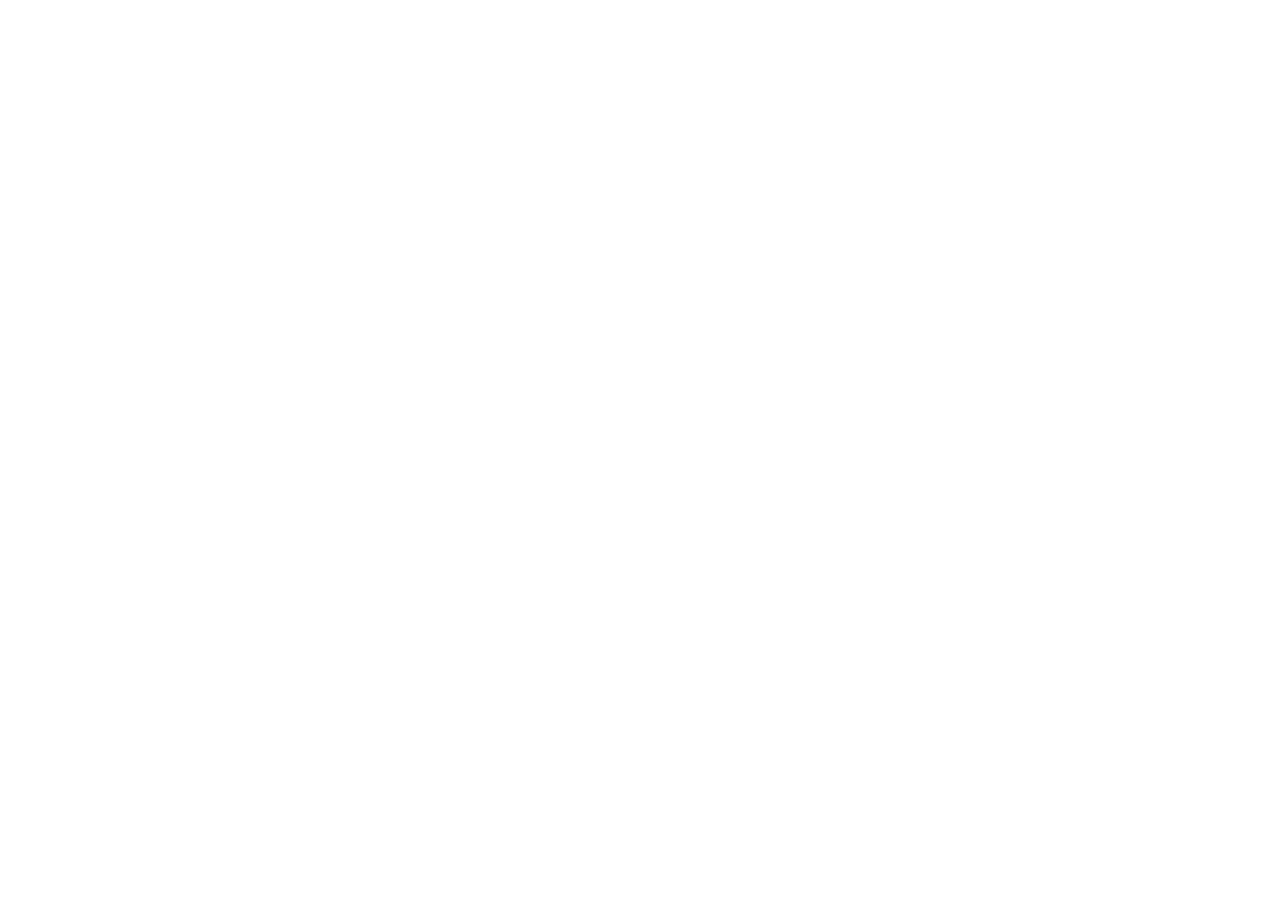
==== index.html @ 5ffcc6c7 "first commit" ====
<!DOCTYPE html>
<html lang="en">
	<head>
		<meta charset="UTF-8" />
		<meta http-equiv="X-UA-Compatible" content="IE=edge" />
		<meta name="viewport" content="width=device-width, initial-scale=1.0" />
		<title>test</title>
	</head>
	<body></body>
</html>
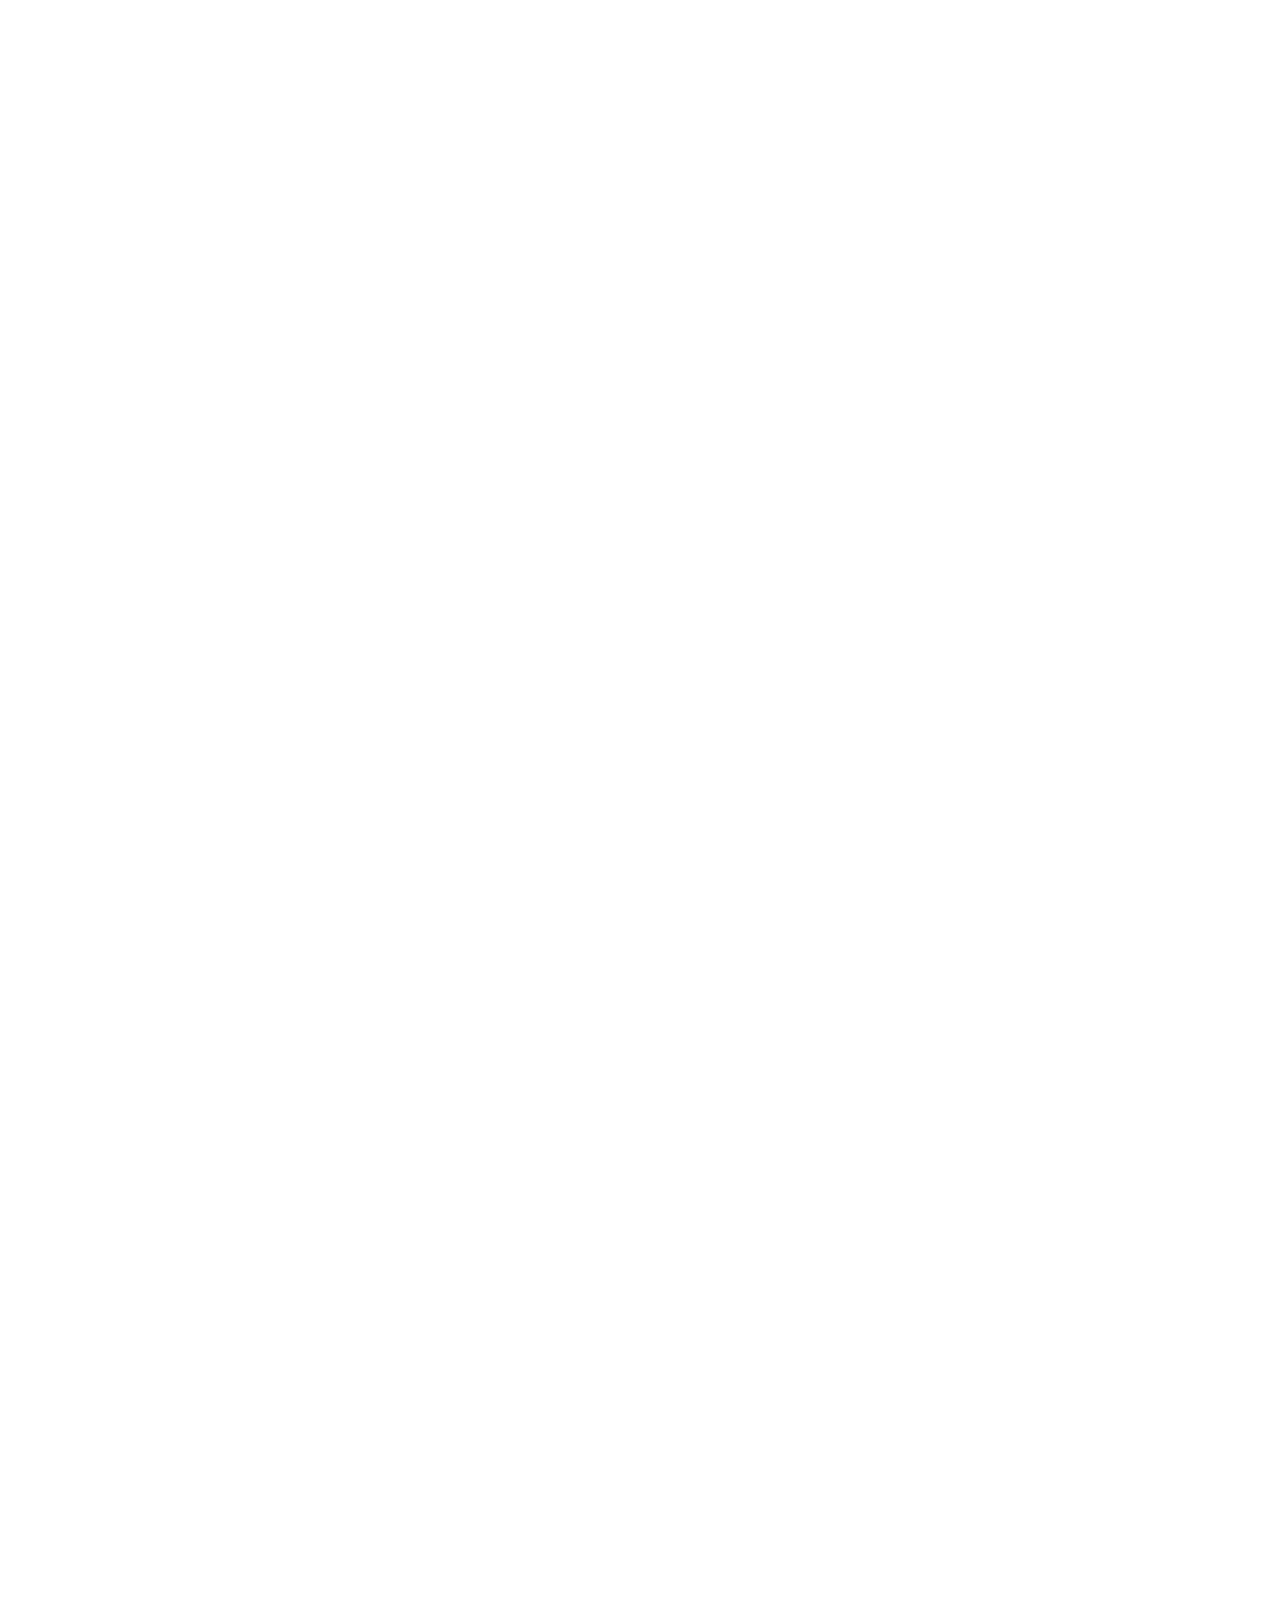
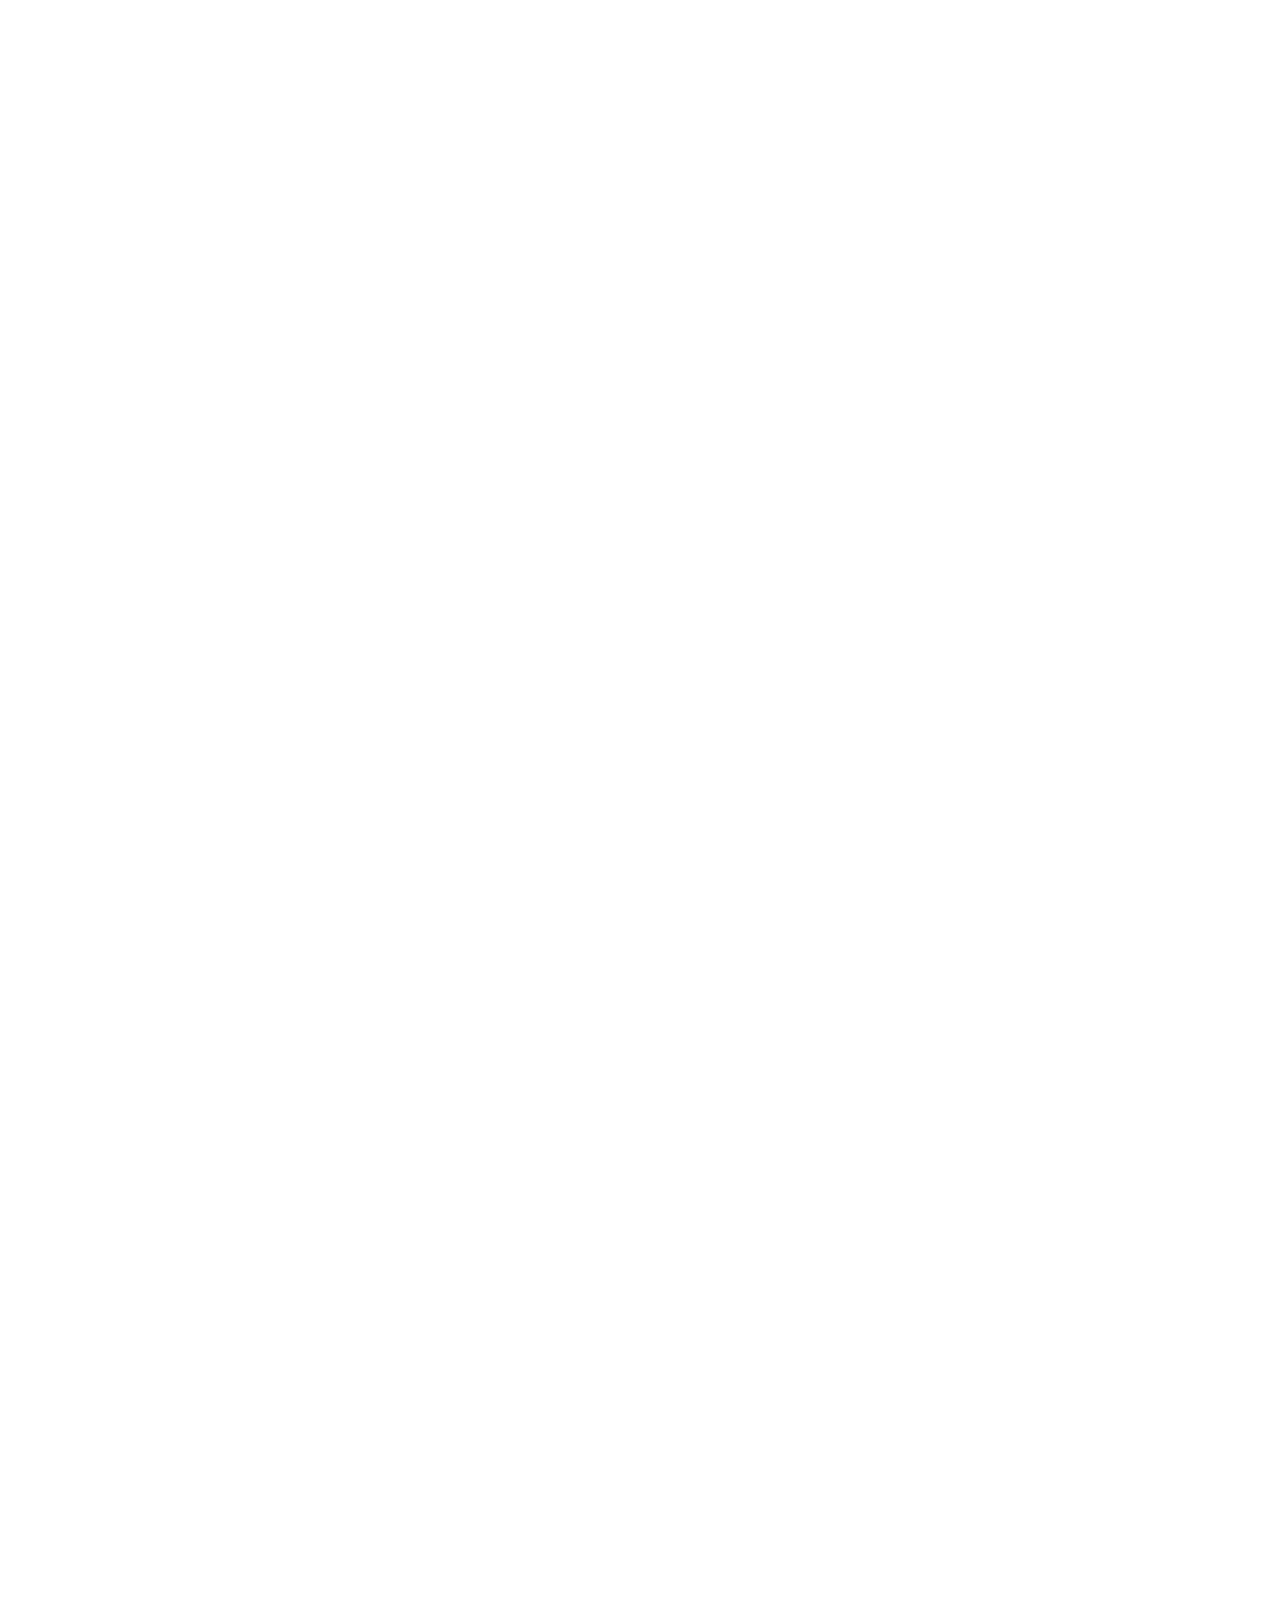
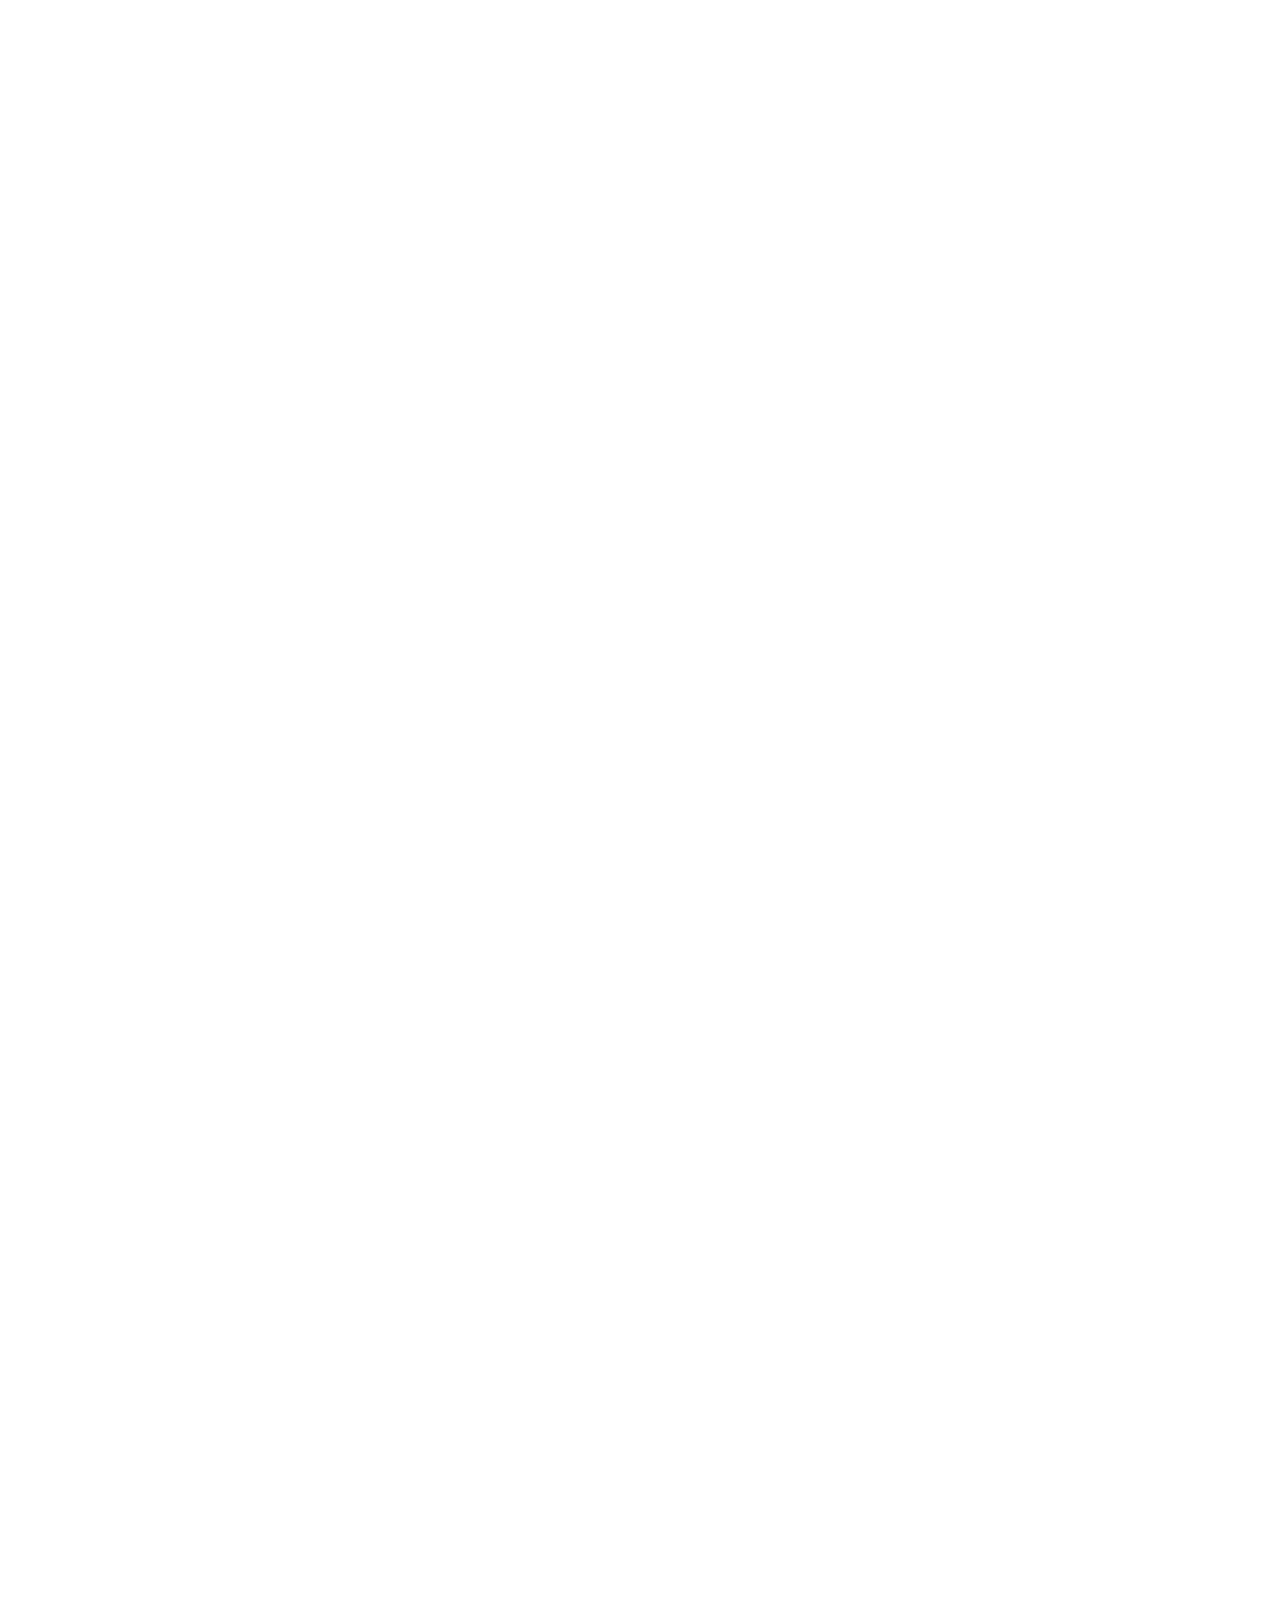
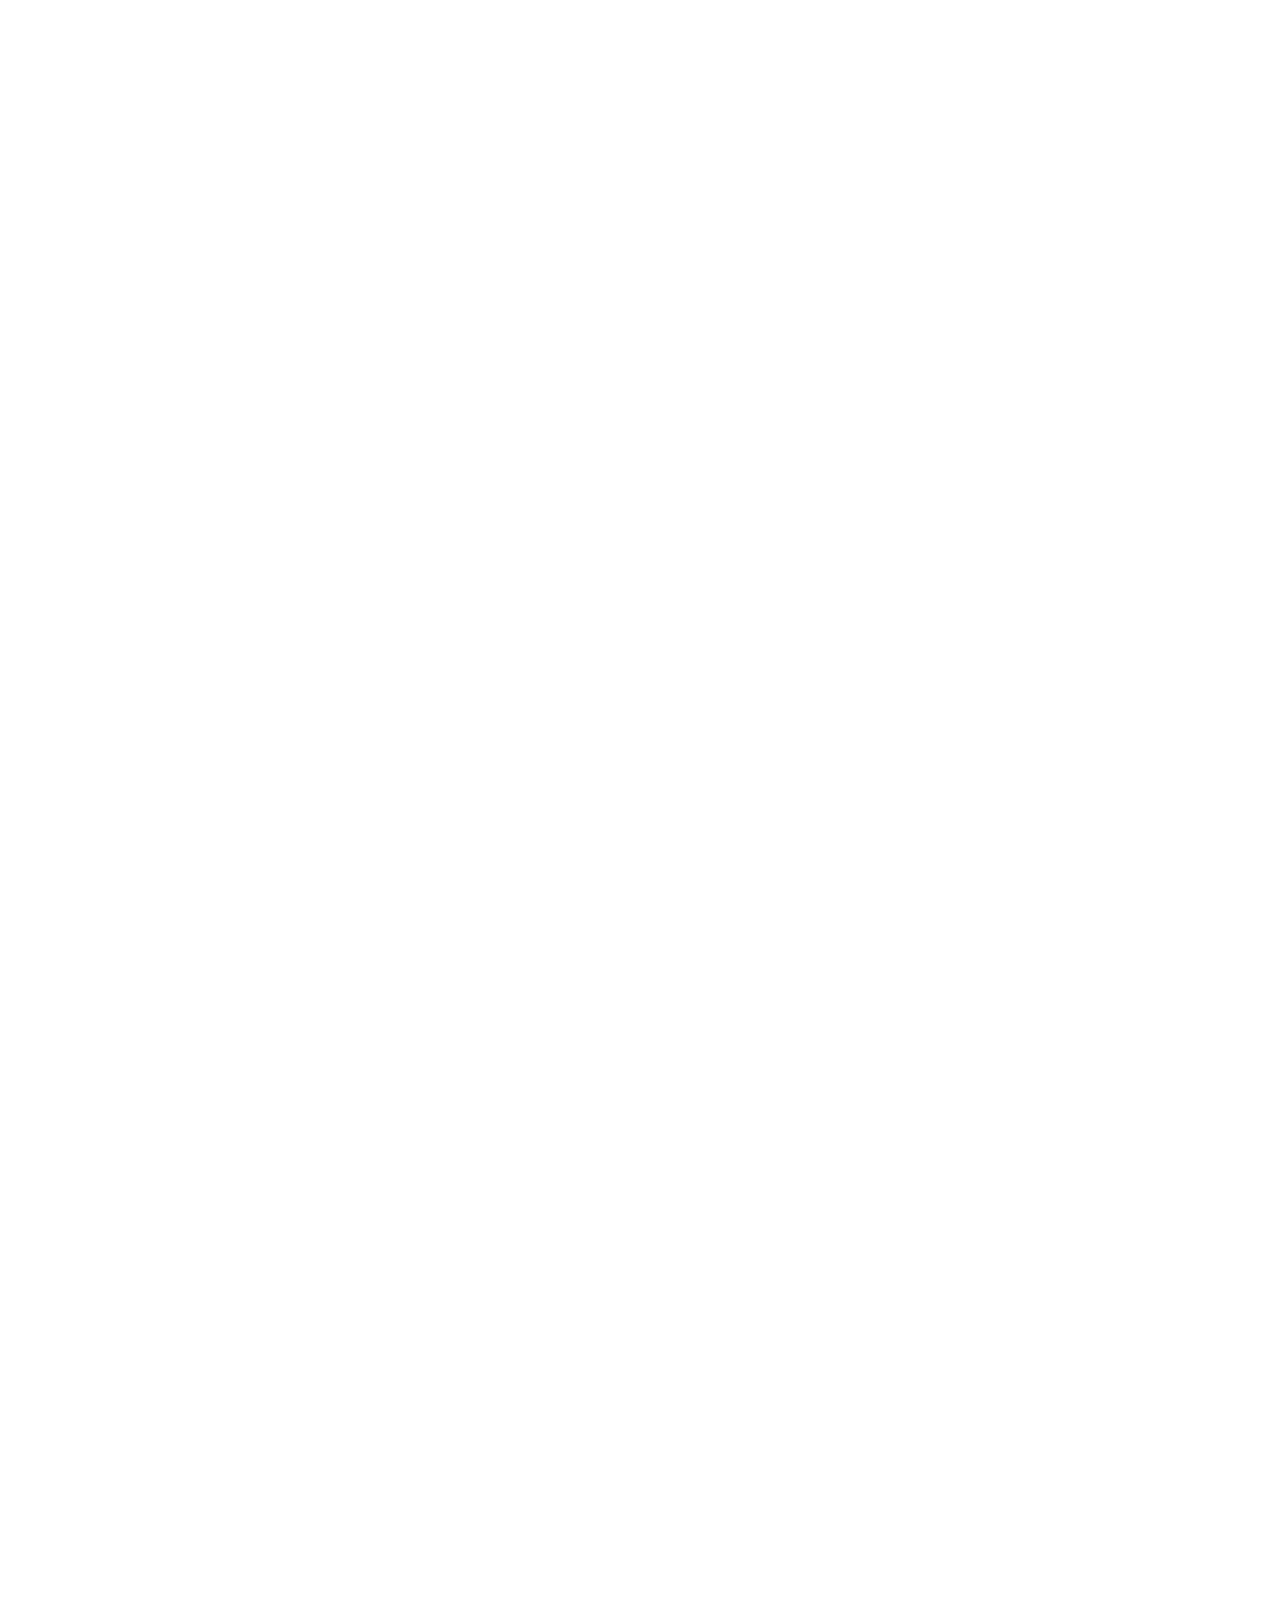
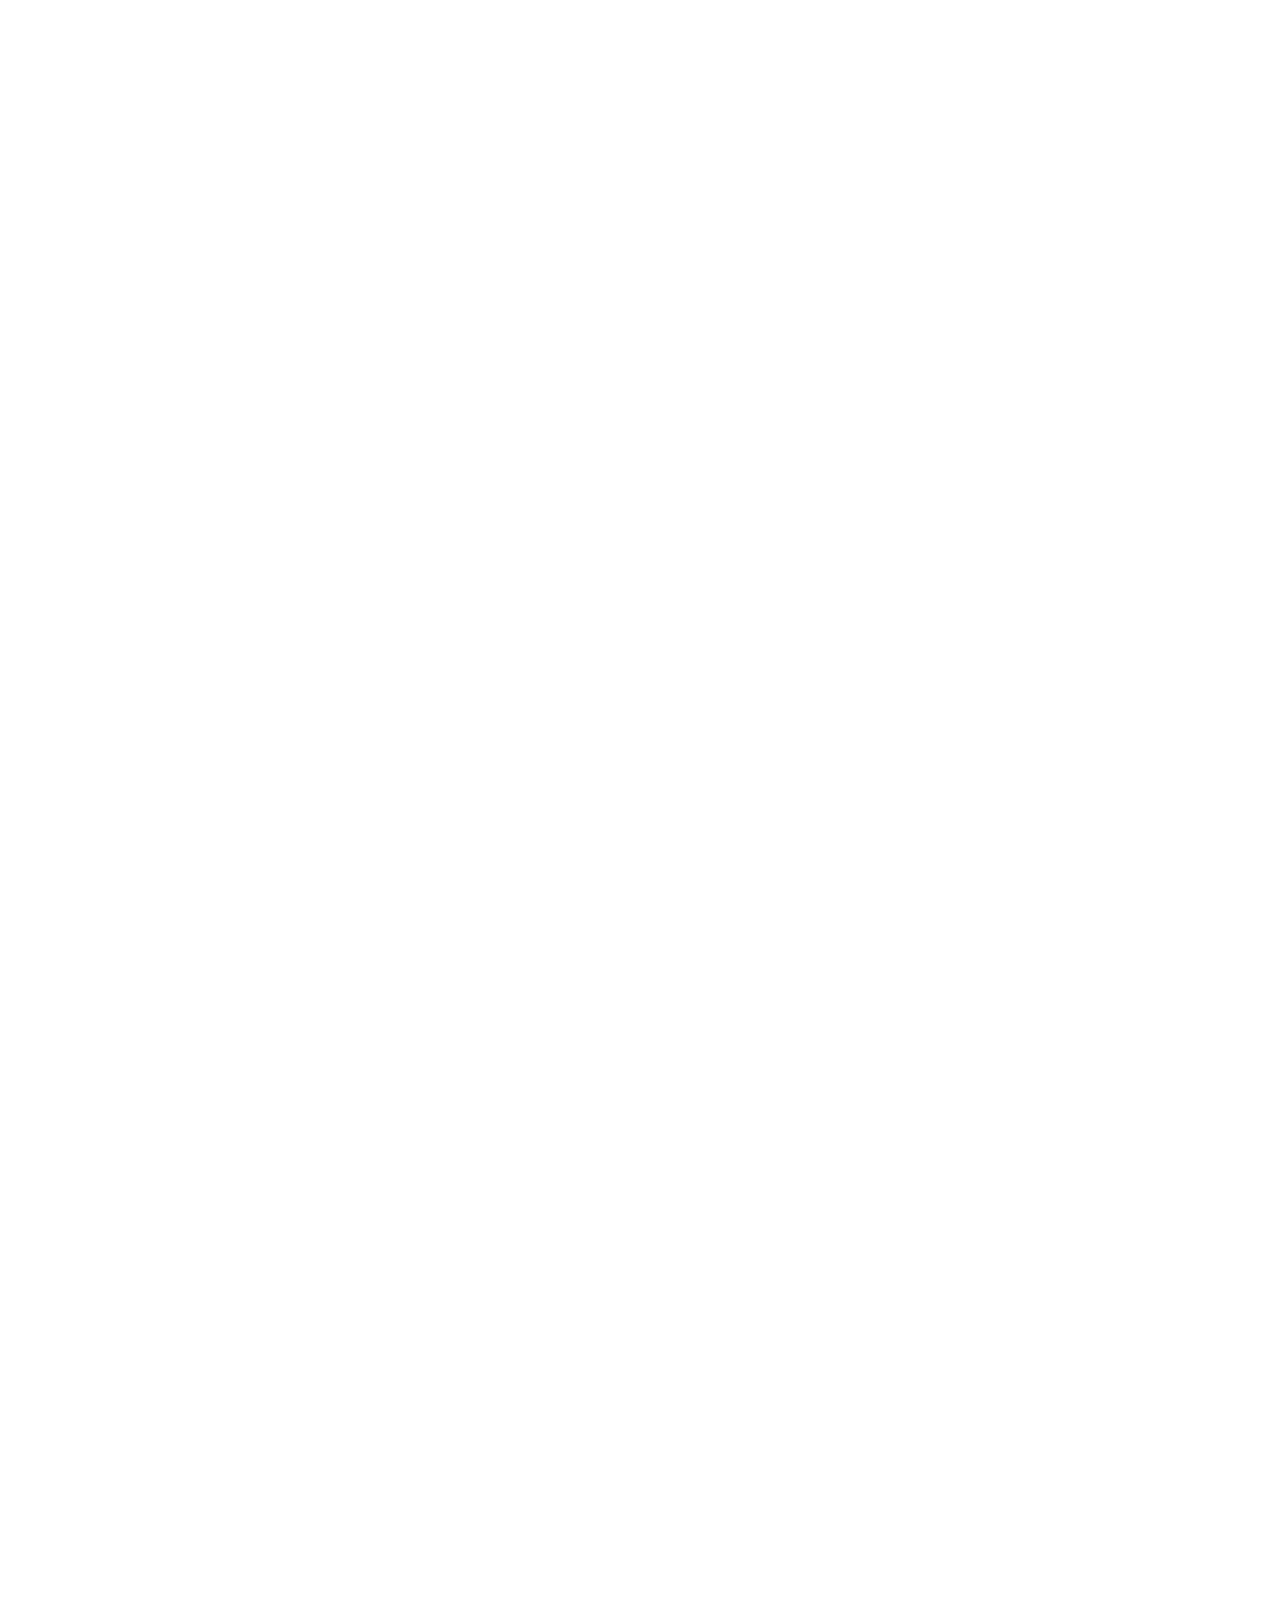
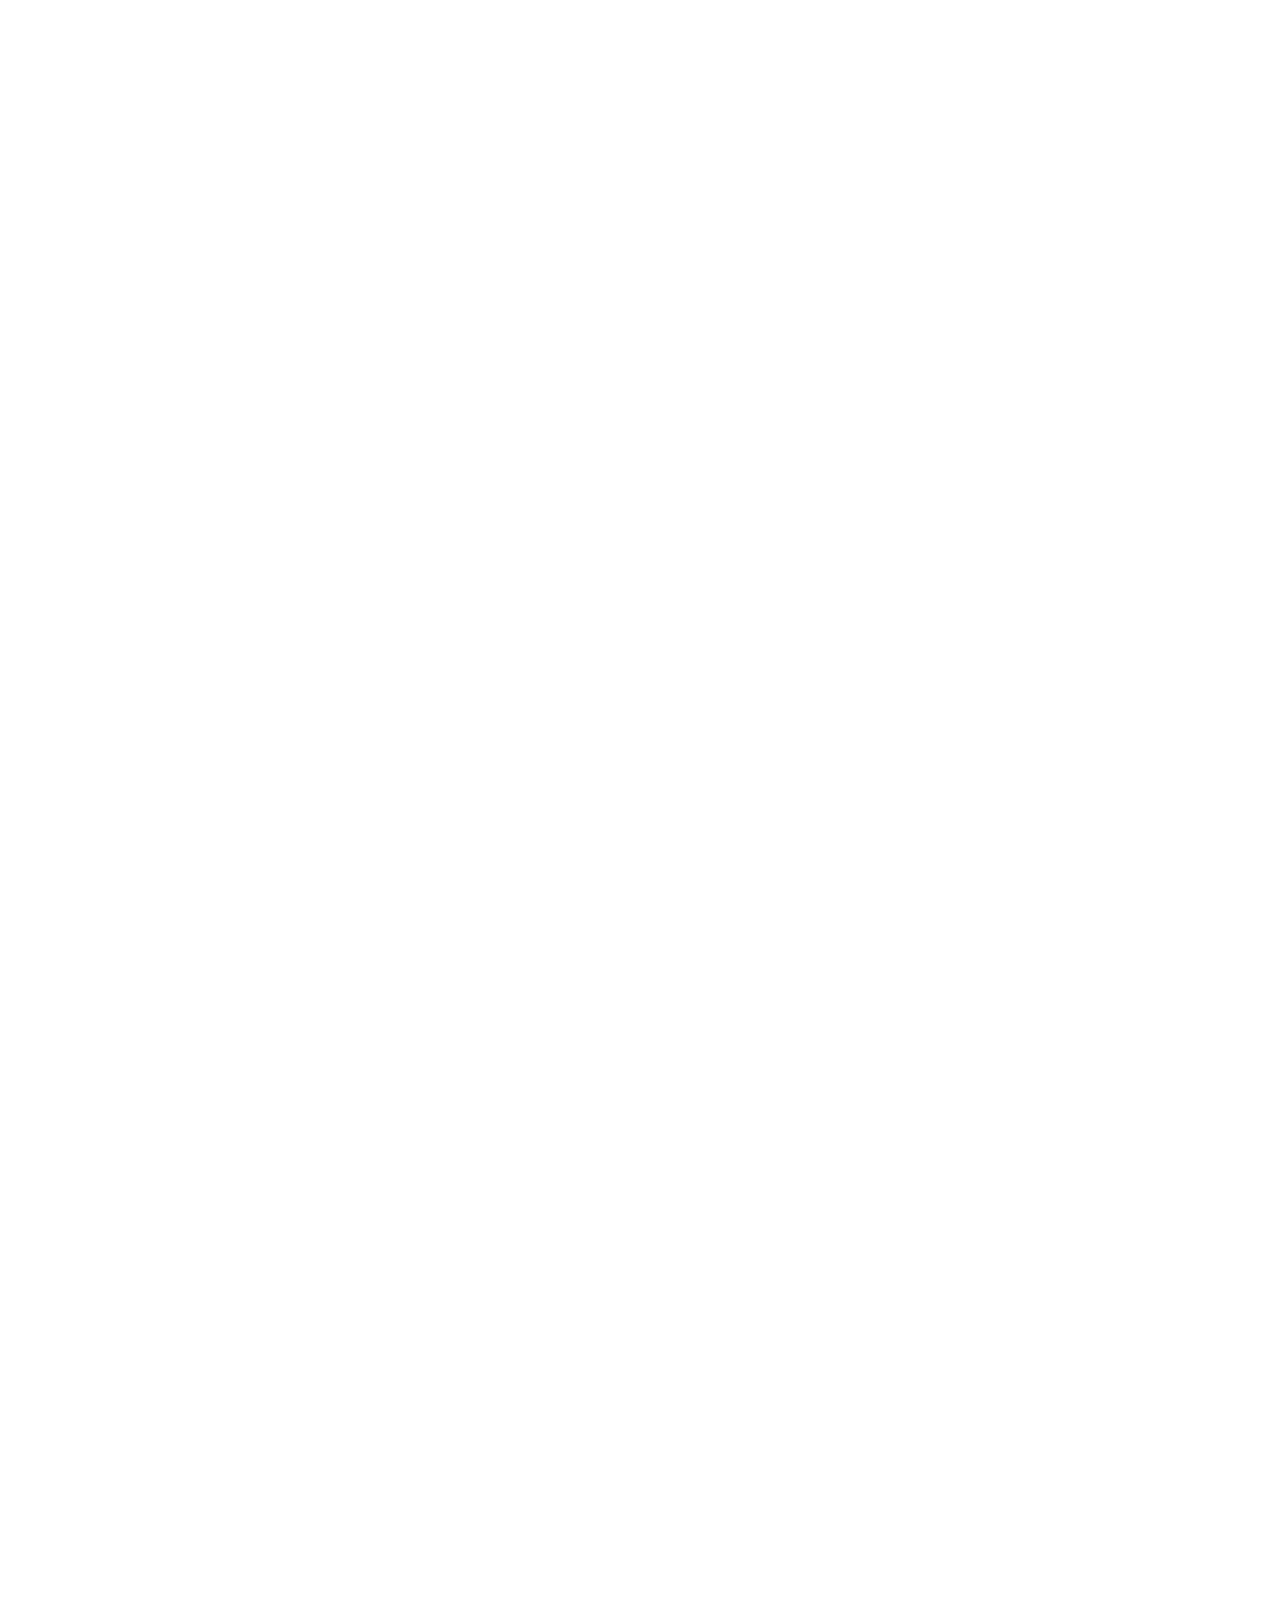
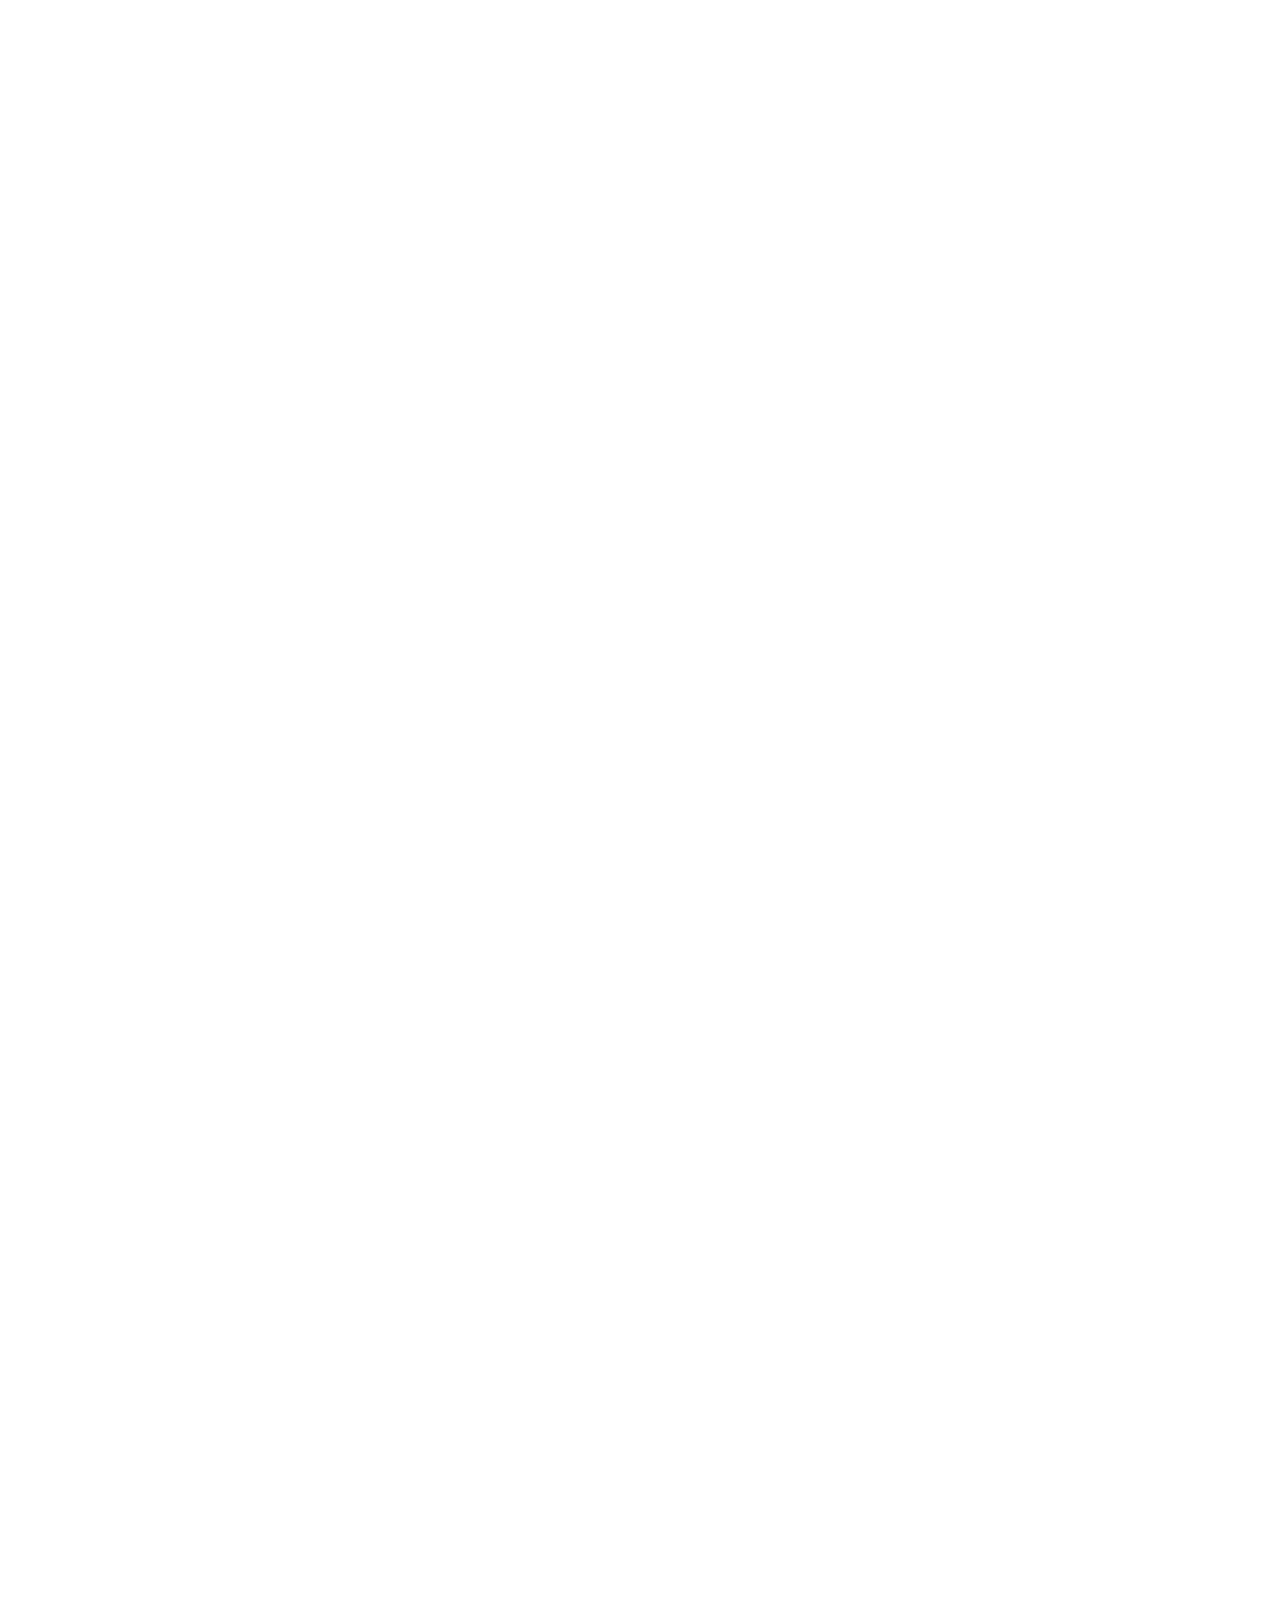
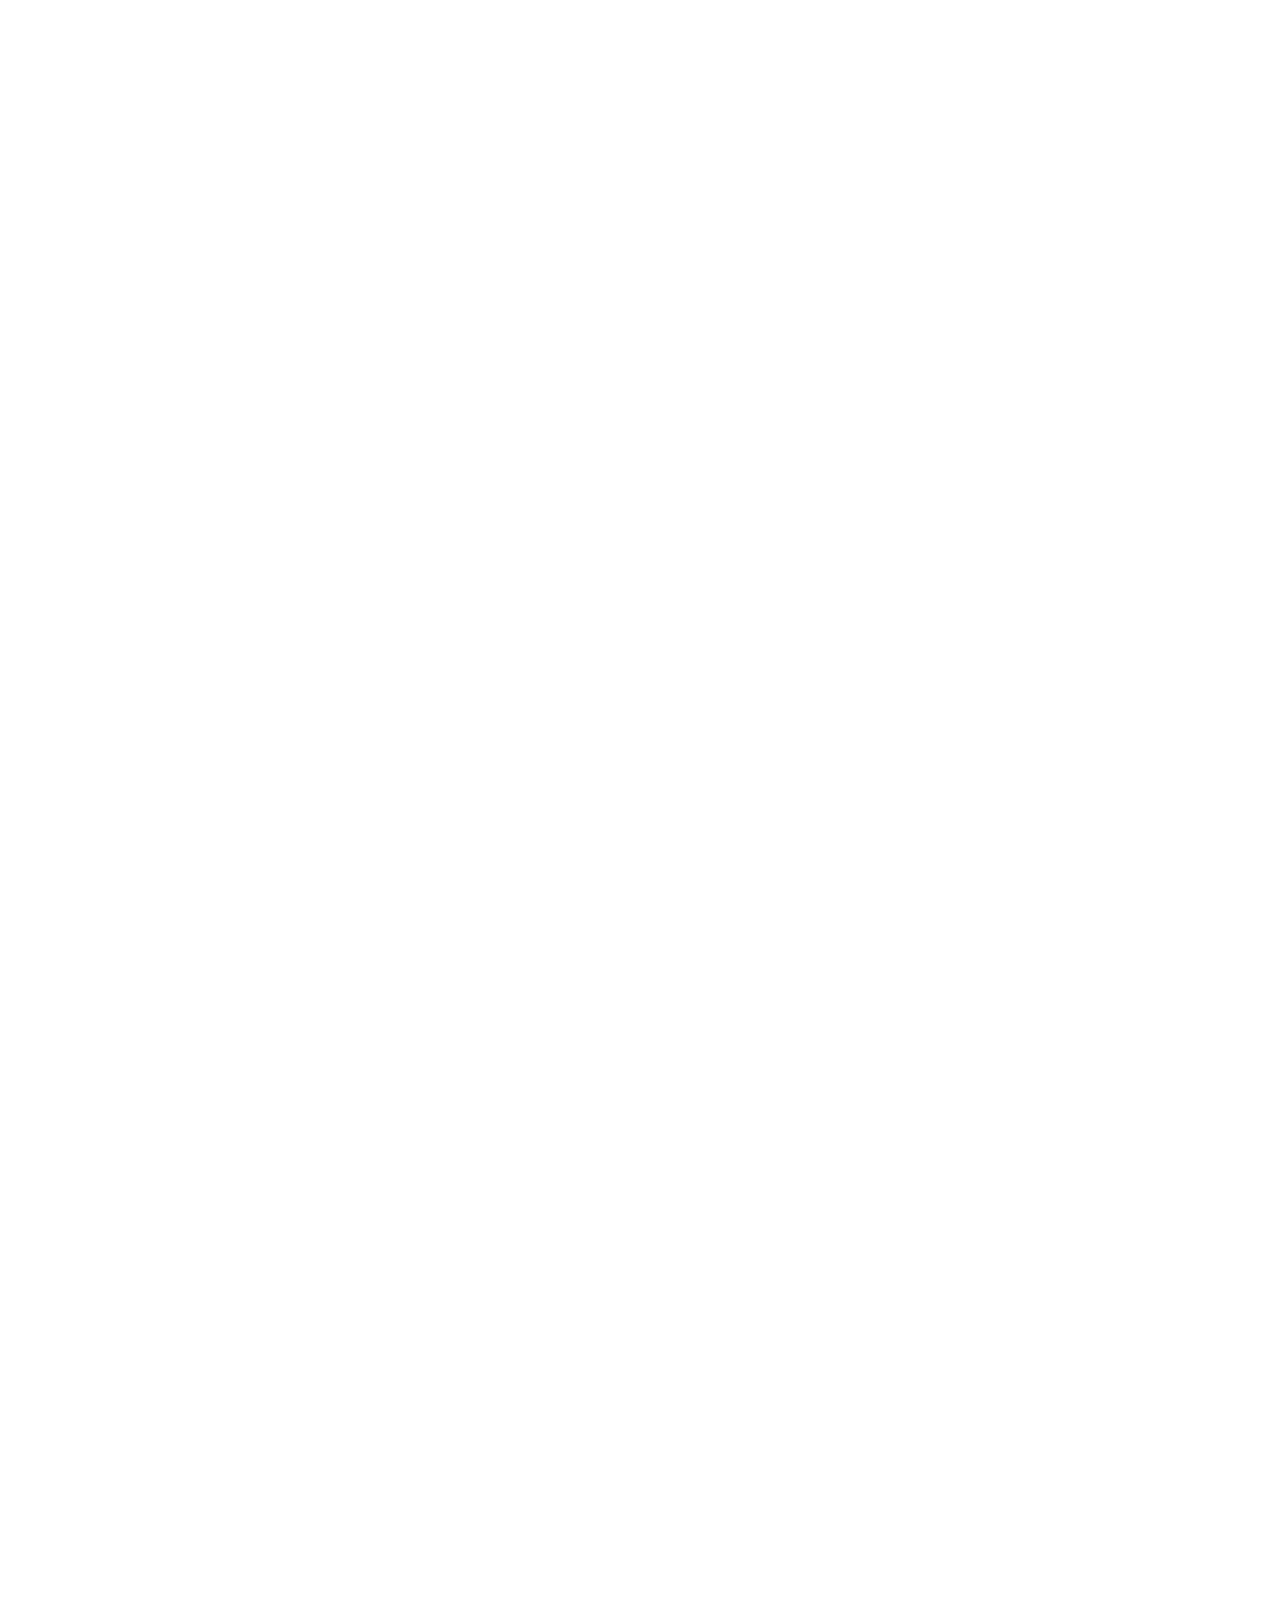
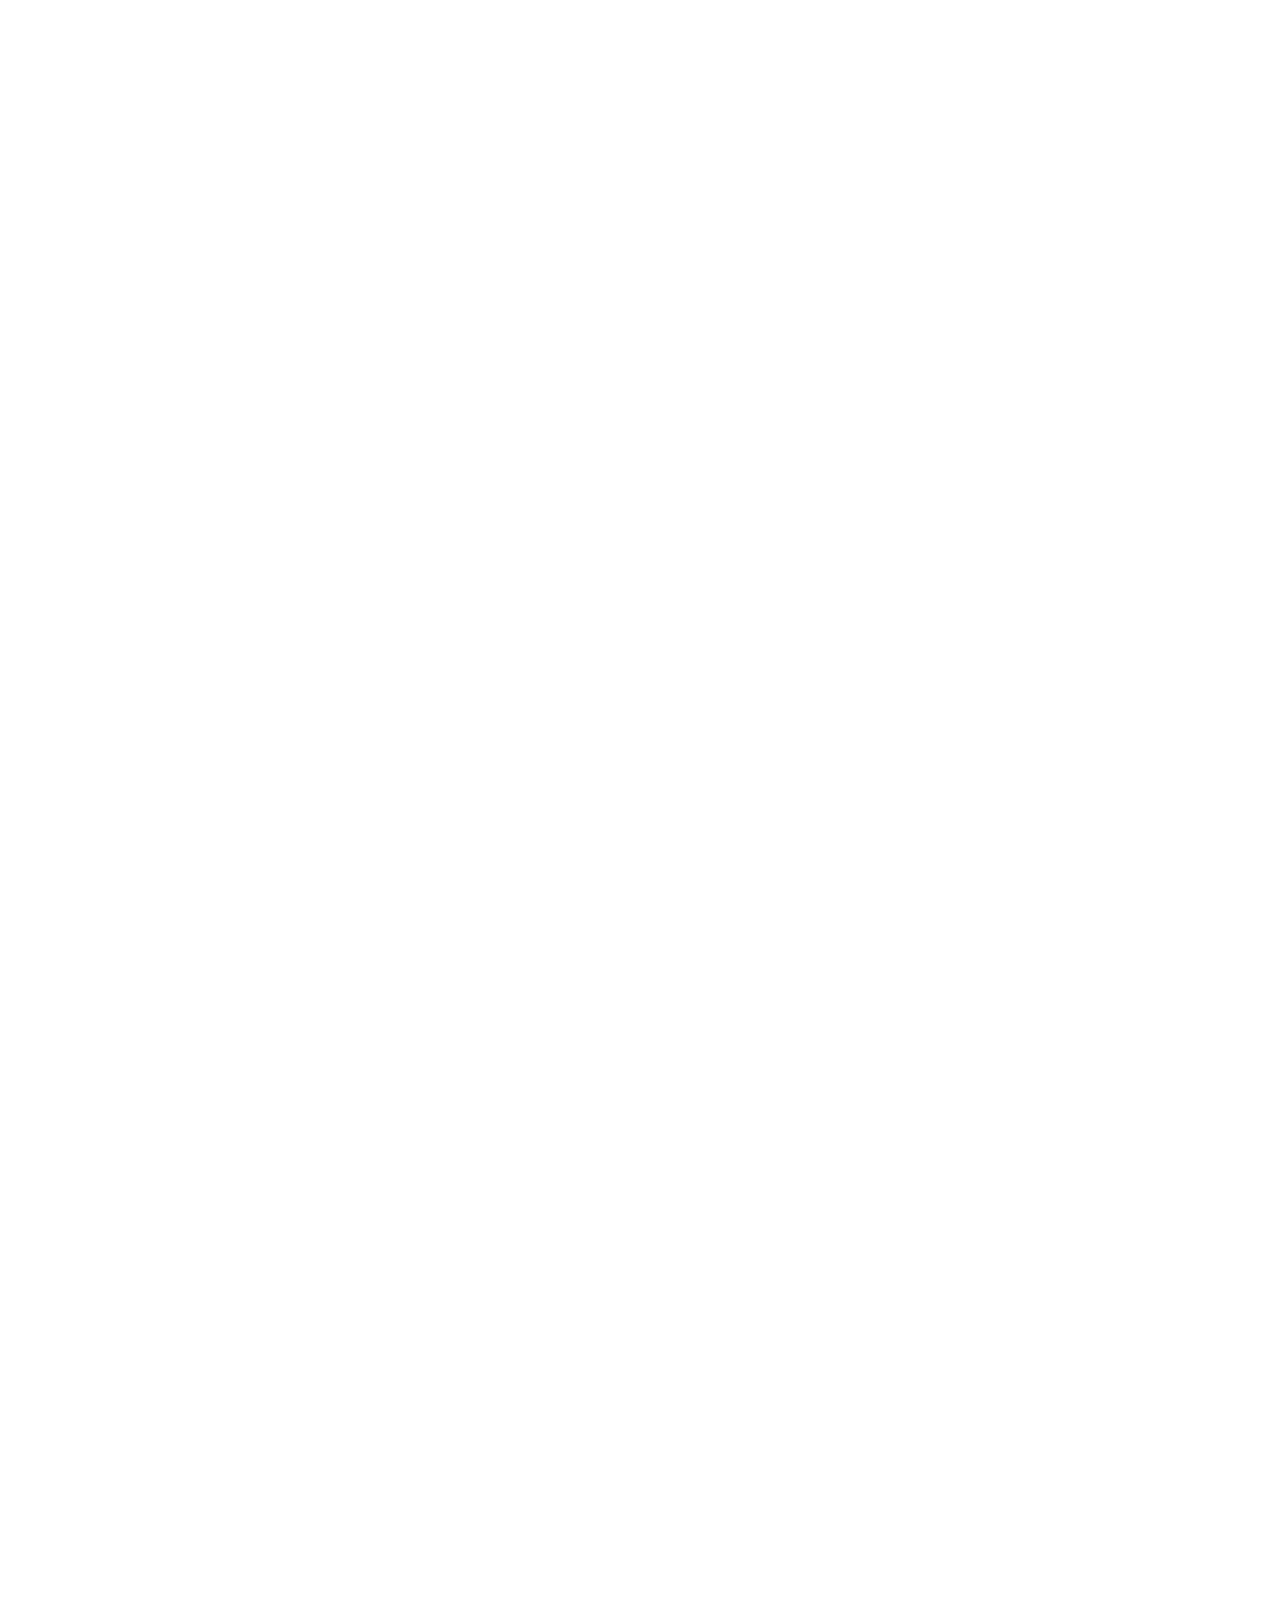
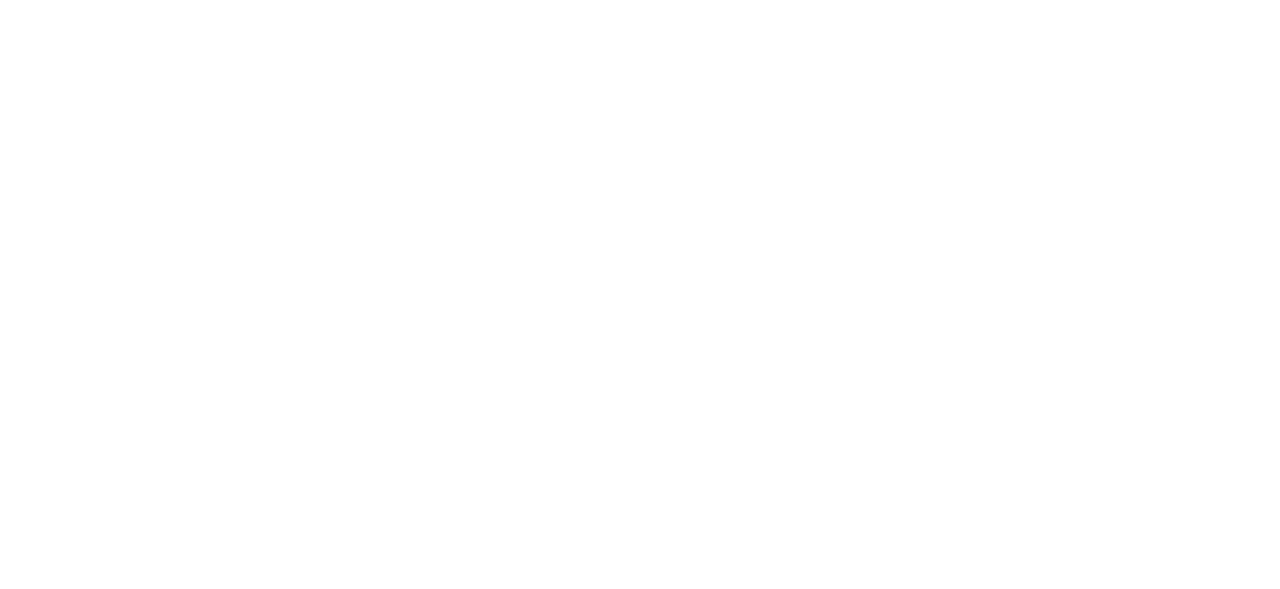
==== commit 1a46a849: "디렉토리 변경" ====
--- a/index.html
+++ b/index.html
@@ -1,10 +1,100 @@
 <!DOCTYPE html>
-<html lang="en">
-	<head>
-		<meta charset="UTF-8" />
-		<meta http-equiv="X-UA-Compatible" content="IE=edge" />
-		<meta name="viewport" content="width=device-width, initial-scale=1.0" />
-		<title>test</title>
-	</head>
-	<body></body>
+<html>
+<head>
+	<meta charset="UTF-8">
+	<meta name="viewport" content="width=device-width, initial-scale=1.0">
+	<meta http-equiv="X-UA-Compatible" content="ie=edge">
+	<title>AirMug Pro</title>
+	<link href="https://fonts.googleapis.com/css2?family=Noto+Sans+KR:wght@400;900&display=swap" rel="stylesheet">
+	<link rel="stylesheet" href="css/default.css">
+	<link rel="stylesheet" href="css/main.css">
+</head>
+<body class="before-load">
+	<div class="loading">
+		<svg class="loading-circle">
+			<circle cx="50%" cy="50%" r="25"></circle>
+		</svg>
+	</div>
+	<div class="container">
+		<nav class="global-nav">
+			<div class="global-nav-links">
+				<a href="#" class="global-nav-item">Rooms</a>
+				<a href="#" class="global-nav-item">Ideas</a>
+				<a href="#" class="global-nav-item">Stores</a>
+				<a href="#" class="global-nav-item">Contact</a>
+			</div>
+		</nav>
+		<nav class="local-nav">
+			<div class="local-nav-links">
+				<a href="#" class="product-name">AirMug Pro</a>
+				<a href="#">개요</a>
+				<a href="#">제품사양</a>
+				<a href="#">구입하기</a>
+			</div>
+		</nav>
+		<section class="scroll-section" id="scroll-section-0">
+			<h1>AirMug Pro</h1>
+			<div class="sticky-elem sticky-elem-canvas">
+				<canvas id="video-canvas-0" width="1920" height="1080"></canvas>
+			</div>
+			<div class="sticky-elem main-message a">
+				<p>온전히 빠져들게 하는<br>최고급 세라믹</p>
+			</div>
+			<div class="sticky-elem main-message b">
+				<p>주변 맛을 느끼게 해주는<br>주변 맛 허용 모드</p>
+			</div>
+			<div class="sticky-elem main-message c">
+				<p>온종일 편안한<br>맞춤형 손잡이</p>
+			</div>
+			<div class="sticky-elem main-message d">
+				<p>새롭게 입가를<br>찾아온 매혹</p>
+			</div>
+		</section>
+		<section class="scroll-section" id="scroll-section-1">
+			<p class="description">
+				<strong>보통 스크롤 영역</strong>
+				Lorem ipsum dolor sit amet, consectetur adipisicing elit. Beatae est ipsa minima, eligendi error cum vel dolorum pariatur officia facilis ipsam voluptatibus ad quasi porro quod quisquam quidem tempora accusantium accusamus, quaerat aliquam velit exercitationem incidunt? Id vitae quisquam saepe quasi accusantium tempore enim! Aperiam dolorum a vero repellat dolor, inventore ab odit totam molestias expedita? Enim quia dolor maiores veniam ea! Quam illo, est incidunt ipsa reiciendis modi quisquam reprehenderit fuga velit dolorem odit sequi autem blanditiis, ullam commodi quibusdam. Accusamus repellat aperiam quis neque laudantium, dignissimos hic nisi magnam praesentium enim beatae sint architecto cum numquam inventore rerum animi sed nostrum quae delectus, voluptas molestiae placeat aliquid! Vel quaerat error officiis magnam dolorum iste aspernatur at est! Quo, consequuntur? Reiciendis, dolor. Quo at cupiditate in iure obcaecati voluptatum vel ea! Ab vel harum facere hic fuga ducimus sapiente dolore dolorem, nobis sint perferendis cumque esse! Omnis fugiat sint error laborum eveniet labore nam ducimus quisquam in repudiandae impedit excepturi dignissimos tenetur libero placeat rerum maxime tempore, aut nihil. Qui, quam? Voluptate fuga possimus itaque quas nesciunt iste, facilis mollitia illo qui placeat temporibus inventore obcaecati. Recusandae, sequi dignissimos in natus eum maiores dolorem, deleniti nobis accusantium, aspernatur beatae.
+			</p>
+		</section>
+		<section class="scroll-section" id="scroll-section-2">
+			<div class="sticky-elem sticky-elem-canvas">
+				<canvas id="video-canvas-1" width="1920" height="1080"></canvas>
+			</div>
+			<div class="sticky-elem main-message a">
+				<p>
+					<small>편안한 촉감</small>
+					입과 하나 되다
+				</p>
+			</div>
+			<div class="sticky-elem desc-message b">
+				<p>
+					편안한 목넘김을 완성하는 디테일한 여러 구성 요소들, 우리는 이를 하나하나 새롭게 살피고 재구성하는 과정을 거쳐 새로운 수준의 머그, AirMug Pro를 만들었습니다. 입에 뭔가 댔다는 감각은 어느새 사라지고 오롯이 당신과 음료만 남게 되죠.
+				</p>
+				<div class="pin"></div>
+			</div>
+			<div class="sticky-elem desc-message c">
+				<p>
+					디자인 앤 퀄리티 오브 스웨덴,<br>메이드 인 차이나
+				</p>
+				<div class="pin"></div>
+			</div>
+		</section>
+		<section class="scroll-section" id="scroll-section-3">
+			<p class="mid-message">
+				<strong>Retina 머그</strong><br>
+				아이디어를 광활하게 펼칠<br>
+				아름답고 부드러운 음료 공간.
+			</p>
+			<canvas class="image-blend-canvas" width="1920" height="1080"></canvas>
+			<p class="canvas-caption">
+				Lorem ipsum dolor, sit amet consectetur adipisicing elit. Eveniet at fuga quae perspiciatis veniam impedit et, ratione est optio porro. Incidunt aperiam nemo voluptas odit quisquam harum in mollitia. Incidunt minima iusto in corporis, dolores velit. Autem, sit dolorum inventore a rerum distinctio vero illo magni possimus temporibus dolores neque adipisci, repudiandae repellat. Ducimus accusamus similique quas earum laborum. Autem tempora repellendus asperiores illum ex! Velit ea corporis odit? Ea, incidunt delectus. Sapiente rerum neque error deleniti quis, et, quibusdam, est autem voluptate rem voluptas. Ratione soluta similique harum nihil vel. Quas inventore perferendis iusto explicabo animi eos ratione obcaecati.
+			</p>
+		</section>
+		<footer class="footer">
+			2020, 1분코딩
+		</footer>
+	</div>
+
+	<script src="js/main.js"></script>
+</body>
 </html>
--- a/css/default.css
+++ b/css/default.css
@@ -0,0 +1,50 @@
+@charset 'utf-8';
+
+html {
+	font-family: 'Apple SD Gothic Neo', Roboto, 'Noto Sans KR', NanumGothic, 'Malgun Gothic', sans-serif;
+	line-height: 1.2;
+	word-wrap: break-word;
+}
+body {
+	-webkit-font-smoothing: antialiased;
+}
+html, body, div, span, applet, object, iframe,
+h1, h2, h3, h4, h5, h6, p, blockquote, pre,
+a, abbr, acronym, address, big, cite, code,
+del, dfn, em, img, ins, kbd, q, s, samp,
+small, strike, strong, sub, sup, tt, var,
+b, u, i, center,
+dl, dt, dd, ol, ul, li,
+fieldset, form, label, legend,
+table, caption, tbody, tfoot, thead, tr, th, td,
+article, aside, canvas, details, embed,
+figure, figcaption, footer, header, hgroup,
+menu, nav, output, ruby, section, summary,
+time, mark, audio, video {
+	margin: 0;
+	padding: 0;
+	border: 0;
+}
+article, aside, details, figcaption, figure, footer, header, hgroup, menu, nav, section {
+	display: block;
+}
+div, span, article, section, header, footer, aside, p, ul, li, fieldset, legend, label, a, nav, form {
+	box-sizing: border-box;
+}
+ol, ul, li {
+	list-style: none;
+}
+table {
+	border-collapse: collapse;
+	border-spacing: 0;
+}
+img {
+	max-width: 100%;
+	height: auto;
+	border: 0;
+}
+button {
+	border: 0;
+	background: transparent;
+	cursor: pointer;
+}--- a/css/main.css
+++ b/css/main.css
@@ -0,0 +1,296 @@
+@charset 'utf-8';
+
+html {
+	font-family: 'Noto Sans KR', sans-serif;
+	font-size: 14px;
+}
+body {
+	overflow-x: hidden;
+	color: rgb(29, 29, 31);
+	letter-spacing: -0.05em;
+	background: white;
+}
+p {
+	line-height: 1.6;
+}
+a {
+	color: rgb(29, 29, 31);
+	text-decoration: none;
+}
+
+body.before-load {
+	overflow: hidden;
+}
+.container {
+	/* iPhone 가로 스크롤 방지 */
+	overflow-x: hidden;
+}
+.global-nav {
+	position: absolute;
+	top: 0;
+	left: 0;
+	z-index: 10;
+	width: 100%;
+	height: 44px;
+	padding: 0 1rem;
+}
+.local-nav {
+	position: absolute;
+	top: 45px;
+	left: 0;
+	z-index: 11;
+	width: 100%;
+	height: 52px;
+	padding: 0 1rem;
+	border-bottom: 1px solid #ddd;
+}
+.local-nav-sticky .local-nav {
+	position: fixed;
+	top: 0;
+	background: rgba(255, 255, 255, 0.1);
+	/* for iPhone */
+	-webkit-backdrop-filter: saturate(180%) blur(15px);
+	-moz-backdrop-filter: saturate(180%) blur(15px);
+	-o-backdrop-filter: saturate(180%) blur(15px);
+	backdrop-filter: saturate(180%) blur(15px);
+}
+.global-nav-links,
+.local-nav-links {
+	display: flex;
+	align-items: center;
+	max-width: 1000px;
+	height: 100%;
+	margin: 0 auto;
+}
+.global-nav-links {
+	justify-content: space-between;
+}
+.local-nav-links .product-name {
+	margin-right: auto;
+	font-size: 1.4rem;
+	font-weight: bold;
+}
+.local-nav-links a {
+	font-size: 0.8rem;
+}
+.local-nav-links a:not(.product-name) {
+	margin-left: 2em;
+}
+.scroll-section {
+	position: relative;
+	padding-top: 50vh;
+}
+#scroll-section-0 h1 {
+	position: relative;
+	top: -10vh;
+	z-index: 5;
+	font-size: 4rem;
+	text-align: center;
+}
+.main-message {
+	display: flex;
+	align-items: center;
+	justify-content: center;
+	top: 35vh;
+	margin: 5px 0;
+	height: 3em;
+	font-size: 2.5rem;
+	opacity: 0;
+}
+.main-message p {
+	font-weight: bold;
+	text-align: center;
+	line-height: 1.2;
+}
+.main-message small {
+	display: block;
+	margin-bottom: 0.5em;
+	font-size: 1.2rem;
+}
+#scroll-section-2 .main-message {
+	font-size: 3.5rem;
+}
+.description {
+	max-width: 1000px;
+	margin: 0 auto;
+	padding: 0 1rem;
+	font-size: 1.2rem;
+	color: #888;
+}
+.description strong {
+	float: left;
+	margin-right: 0.2em;
+	font-size: 3rem;
+	color: rgb(29, 29, 31);
+}
+.sticky-elem.desc-message {
+	width: 45%;
+	font-weight: bold;
+	opacity: 0;
+}
+.pin {
+	width: 1px;
+	height: 100px;
+	background: rgb(29, 29, 31);
+}
+#scroll-section-2 .b {
+	top: 10%;
+	left: 40%;
+}
+#scroll-section-2 .c {
+	top: 15%;
+	left: 45%;
+}
+.mid-message {
+	max-width: 1000px;
+	margin: 0 auto;
+	padding: 0 1rem;
+	font-size: 2rem;
+	color: #888;
+}
+.mid-message strong {
+	color: rgb(29, 29, 31);
+}
+.canvas-caption {
+	max-width: 1000px;
+	margin: -24rem auto 0;
+	padding: 0 1rem;
+	font-size: 1.2rem;
+	color: #888;
+}
+.footer {
+	display: flex;
+	align-items: center;
+	justify-content: center;
+	height: 7rem;
+	color: white;
+	background: darkorange;
+}
+.sticky-elem {
+	display: none;
+	position: fixed;
+	left: 0;
+	width: 100%;
+}
+#show-scene-0 #scroll-section-0 .sticky-elem,
+#show-scene-1 #scroll-section-1 .sticky-elem,
+#show-scene-2 #scroll-section-2 .sticky-elem,
+#show-scene-3 #scroll-section-3 .sticky-elem {
+	display: block;
+	will-change: transform, opacity;
+}
+.scroll-effect-end .sticky-elem {
+	/* 스크롤 효과가 모두 끝나고, 아래 일반 콘텐츠 영역에서는 sticky-elem들을 모두 안보이도록 */
+	display: none !important;
+}
+.sticky-elem-canvas {
+	top: 0;
+	height: 100%;
+}
+.sticky-elem-canvas canvas {
+	position: absolute;
+	top: 50%;
+	left: 50%;
+}
+#scroll-section-3 {
+	display: flex;
+	flex-direction: column;
+	align-items: center;
+}
+.image-blend-canvas.sticky {
+	position: fixed;
+	top: 0;
+	z-index: 10;
+}
+.loading {
+	display: flex;
+	align-items: center;
+	justify-content: center;
+	position: fixed;
+	top: 0;
+	right: 0;
+	bottom: 0;
+	left: 0;
+	z-index: 100;
+	background: white;
+	opacity: 0;
+	transition: 0.5s;
+}
+.before-load .container {
+    display: none;
+}
+.before-load .loading {
+	opacity: 1;
+}
+@keyframes loading-spin {
+	100% { transform: rotate(360deg); }
+}
+@keyframes loading-circle-ani {
+	0% { stroke-dashoffset: 157; }
+	75% { stroke-dashoffset: -147; }
+	100% { stroke-dashoffset: -157; }
+}
+.loading-circle {
+	width: 54px;
+	height: 54px;
+	animation: loading-spin 3s infinite;
+}
+.loading-circle circle {
+	stroke: black;
+	stroke-width: 4;
+	/* getTotalLength()로 stroke의 길이를 얻어올 수 있음 */
+	stroke-dasharray: 157, 157;
+	stroke-dashoffset: 0;
+	fill: transparent;
+	animation: loading-circle-ani 1s infinite;
+	/* transition: 1s; */
+}
+/* .loading-circle:hover circle {
+	stroke-dashoffset: -157;
+} */
+
+.normal-content {
+	margin-bottom: 10rem;
+}
+
+@media (min-width: 1024px) {
+	#scroll-section-0 h1 {
+		font-size: 9vw;
+	}
+	.main-message {
+		font-size: 4vw;
+	}
+	.description {
+		padding: 0;
+		font-size: 2rem;
+	}
+	.description strong {
+		font-size: 6rem;
+	}
+	#scroll-section-2 .main-message {
+		font-size: 6vw;
+	}
+	.main-message small {
+		font-size: 1.5vw;
+	}
+	.sticky-elem.desc-message {
+		width: 20%;
+	}
+	#scroll-section-2 .b {
+		top: 20%;
+		left: 53%;
+	}
+	#scroll-section-2 .c {
+		left: 55%;
+	}
+	.mid-message {
+		width: 1000px;
+		padding: 0;
+		font-size: 4vw;
+	}
+	.canvas-caption {
+		margin-top: -8rem;
+		padding: 0;
+		font-size: 2rem;
+	}
+}
